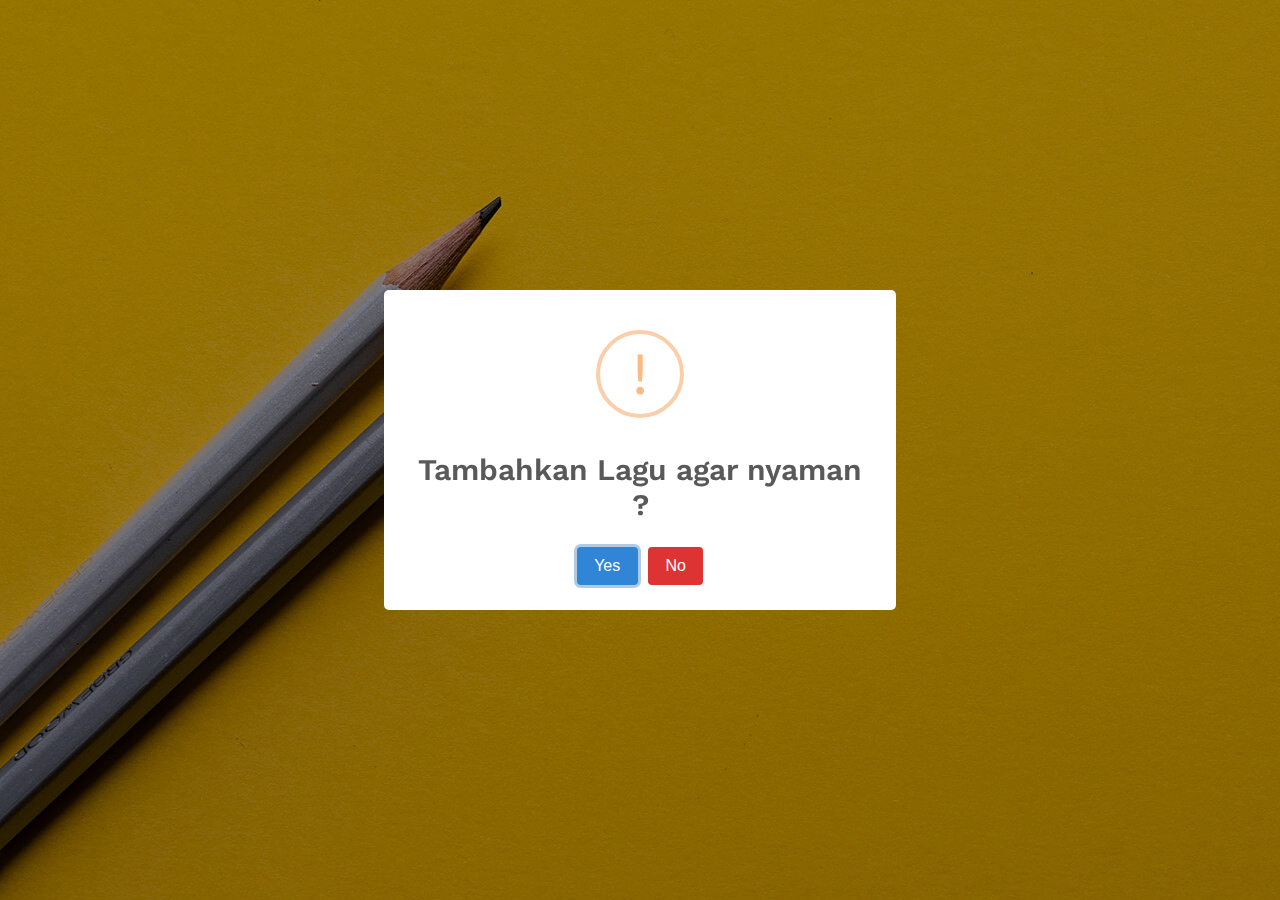
==== ucapan.html @ 45321f2c "ariefseto" ====
<!DOCTYPE html>
<html lang="en">

<head>
  <meta charset="UTF-8" />
  <meta name="viewport" content="width=device-width, initial-scale=1.0" />
  <meta http-equiv="X-UA-Compatible" content="ie=edge" />
  <title>Happy Birthday Icha :)</title>
  <link href="https://fonts.googleapis.com/css?family=Work+Sans:300,400" rel="stylesheet" />
  <link rel="shortcut icon" type="image/png" href="img/favicon.png" />
  <link rel="stylesheet" href="style/style.css" />
</head>

<body>
<header class="d-flex masthead" style="background-image:url('img/bg.jpg');">
  <audio class="song" loop autoplay>
    <source src="./music/hbd.mp3">
    </source>
    Your browser isn't invited for super fun audio time.
  </audio>

  <div class="container">
    <div class="one">
      <h1 class="one">
        Hey</h1>
        <h3><span > Triska Yandra Kasila </span></h3>
      
      <p class="two">I really like your name btw!</p>
    </div>
    <div class="three">
      <p>Hari ini ulang tahunmu!!! :D</p>
    </div>
    <div class="four">
      <div class="text-box">
        <p class="hbd-chatbox">
          Happy birthday to you!! Yeeey! i Hope u always healthy....
        </p>
        <p class="fake-btn">Send</p>
      </div>
    </div>
    <div class="five">
      <p class="idea-1">Hanya ini yang bisa aku lakukan.</p>
      <p class="idea-2">Sesaat aku berhenti berfikir.</p>
      <p class="idea-3">
        Aku ingin melakukan sesuatu yang
        <strong>Spesial</strong>
        .
      </p>
      <p class="idea-4">Karena,</p>
      <p class="idea-5">
        Kamu itu spesial
        <span>:)</span>
      </p>
      <p class="idea-6">
        <span>J</span>
        <span>A</span>
		<span>D</span>
		<span>I</span>
      </p>
    </div>
    <div class="six">
      <img src="img/3.jpg" alt="" class="lydia-dp" />
      <img src="img/hat.svg" alt="" class="hat" />
      <div class="wish">
        <h3 class="wish-hbd">Happy Birthday!</h3>
        <h5 id="wishText">i am always with u! :)</h5>
      </div>
    </div>
    <div class="seven">
      <div class="baloons">
        <img src="img/ballon2.svg" alt="" />
        <img src="img/ballon1.svg" alt="" />
        <img src="img/ballon3.svg" alt="" />
        <img src="img/ballon1.svg" alt="" />
        <img src="img/ballon2.svg" alt="" />
        <img src="img/ballon3.svg" alt="" />
        <img src="img/ballon2.svg" alt="" />
        <img src="img/ballon3.svg" alt="" />
        <img src="img/ballon1.svg" alt="" />
        <img src="img/ballon2.svg" alt="" />
        <img src="img/ballon3.svg" alt="" />
        <img src="img/ballon2.svg" alt="" />
        <img src="img/ballon1.svg" alt="" />
        <img src="img/ballon3.svg" alt="" />
        <img src="img/ballon2.svg" alt="" />
        <img src="img/ballon3.svg" alt="" />
        <img src="img/ballon1.svg" alt="" />
        <img src="img/ballon2.svg" alt="" />
        <img src="img/ballon1.svg" alt="" />
        <img src="img/ballon3.svg" alt="" />
        <img src="img/ballon3.svg" alt="" />
        <img src="img/ballon1.svg" alt="" />
        <img src="img/ballon2.svg" alt="" />
        <img src="img/ballon3.svg" alt="" />
        <img src="img/ballon2.svg" alt="" />
        <img src="img/ballon1.svg" alt="" />
        <img src="img/ballon3.svg" alt="" />
        <img src="img/ballon2.svg" alt="" />
        <img src="img/ballon3.svg" alt="" />
        <img src="img/ballon1.svg" alt="" />
        <img src="img/ballon2.svg" alt="" />
        <img src="img/ballon1.svg" alt="" />
        <img src="img/ballon3.svg" alt="" />
      </div>
    </div>
    <div class="eight">
      <svg viewBox="0 0 40 40" xmlns="http://www.w3.org/2000/svg">
        <circle cx="20" cy="20" r="20" />
      </svg>
      <svg viewBox="0 0 40 40" xmlns="http://www.w3.org/2000/svg">
        <circle cx="20" cy="20" r="20" />
      </svg>
      <svg viewBox="0 0 40 40" xmlns="http://www.w3.org/2000/svg">
        <circle cx="20" cy="20" r="20" />
      </svg>
      <svg viewBox="0 0 40 40" xmlns="http://www.w3.org/2000/svg">
        <circle cx="20" cy="20" r="20" />
      </svg>
      <svg viewBox="0 0 40 40" xmlns="http://www.w3.org/2000/svg">
        <circle cx="20" cy="20" r="20" />
      </svg>
      <svg viewBox="0 0 40 40" xmlns="http://www.w3.org/2000/svg">
        <circle cx="20" cy="20" r="20" />
      </svg>
      <svg viewBox="0 0 40 40" xmlns="http://www.w3.org/2000/svg">
        <circle cx="20" cy="20" r="20" />
      </svg>
      <svg viewBox="0 0 40 40" xmlns="http://www.w3.org/2000/svg">
        <circle cx="20" cy="20" r="20" />
      </svg>
      <svg viewBox="0 0 40 40" xmlns="http://www.w3.org/2000/svg">
        <circle cx="20" cy="20" r="20" />
      </svg>
    </div>
    <div class="nine">
      <p>Okay, aku harap kamu menyukai hadiah sederhana ini.</p>
      <p id="replay">atau klik tulisan ini, jika kamu ingin melihat ini sekali lagi.</p>
      <p class="last-smile">:)</p>
    </div>
  </div>
  </header>
</body>

<script type="application/javascript" src="script/min.js"></script>
<script type="application/javascript" src="script/man.js"></script>
<script type="application/javascript" src="script/main.js"></script>

</html>
---- style/style.css ----
html {
  box-sizing: border-box;
}

body {
  font-family: "Work Sans", sans-serif;
  margin: 0;
}

  }
  .masthead {
  min-height: 30rem;
  position: relative;
  display: table;
  width: 100%;
  height: auto;
  padding-top: 8rem;
  padding-bottom: 8rem;
  background: linear-gradient(90deg,hsla(0,0%,100%,.1),hsla(0,0%,100%,.1));
  background-position: 50%;
  background-repeat: no-repeat;
  background-size: cover;
}

.d-flex {
  display: -ms-flexbox!important;
  display: flex!important;
}

element.style {
  background-image: url('img/bg.jpg');
}

@media (min-width:992px) {
  .masthead {
    height: 100vh;
  }
}

.container {
  height: 100vh;
  margin: 0 auto;
  overflow: hidden;
  position: relative;
  text-align: center;
  visibility: hidden;
  width: 100vh;
}

.container div.six {
  top: 10vh;
  z-index: 1;
}

.container div.seven,
.container div.eight {
  height: 100vh;
  position: fixed;
  top: 0;
  width: 100vw;
}

.container > div {
  left: 0;
  position: absolute;
  right: 0;
  top: 20vh;
}

.song {
	visibility: hidden;
}

.one {
  font-size: 4.5rem;
}

.one > img {
  height: auto;
  margin-bottom: 10px;
  max-width: 100%;
  vertical-align: middle;
}

.two {
  font-size: 1.2rem;
  font-weight: lighter;
}

.three {
  font-size: 3rem;
}

.four .text-box {
  border: 3px solid #aaa;
  border-radius: 5px;
  margin: 0 auto;
  padding: 10px;
  position: relative;
  width: 600px;
}

.text-box p {
  margin: 0;
  text-align: left;
}

.text-box span {
  visibility: hidden;
}

.text-box .fake-btn {
  background-color: rgb(21, 161, 237);
  border-radius: 3px;
  bottom: 5px;
  color: #fff;
  padding: 5px 8px;
  position: absolute;
  right: 5px;
}

.five p {
  font-size: 2rem;
  left: 0;
  position: absolute;
  right: 0;
}

.idea-3 strong {
  border-radius: 3px;
  display: inline-block;
  padding: 3px 5px;
}

.five .idea-5 {
  font-size: 4rem;
}

.idea-5 span,
.idea-6 span,
.wish-hbd span {
  display: inline-block;
}

.idea-6 span {
  font-size: 10rem;
}

.six {
  position: relative;
}

.six img {
  display: inline-block;
  height: 350px;
  max-width: 100%;
  /* height: auto; */
}

.six .hat {
  left: 60.5%;
  position: absolute;
  /* transform: scale(0.1); */
  top: -35%;
  width: 120px;
}

.baloons img {
  display: inline-block;
  position: absolute;
}

.baloons img:nth-child(even) {
  left: -10%;
}

.baloons img:nth-child(odd) {
  right: -10%;
}

.baloons img:nth-child(3n + 0) {
  left: 30%;
}

.eight svg {
  left: 0;
  position: absolute;
  top: 0;
  visibility: hidden;
  width: 25px;
  z-index: -1;
}

.eight svg:nth-child(1) {
  fill: #bd6ecf;
  left: 5vw;
  top: 7vh;
}

.eight svg:nth-child(2) {
  fill: #7dd175;
  left: 35vw;
  top: 23vh;
}

.eight svg:nth-child(3) {
  fill: #349d8b;
  left: 23vw;
  top: 33vh;
}

.eight svg:nth-child(4) {
  fill: #347a9d;
  left: 57vw;
  top: 43vh;
}

.eight svg:nth-child(5) {
  fill: #c66053;
  left: 7vw;
  top: 68vh;
}

.eight svg:nth-child(6) {
  fill: #bfaa40;
  left: 77vw;
  top: 42vh;
}

.eight svg:nth-child(7) {
  fill: #e3bae8;
  left: 83vw;
  top: 68vh;
}

.eight svg:nth-child(8) {
  fill: #8762cb;
  left: 37vw;
  top: 86vh;
}

.eight svg:nth-child(9) {
  fill: #9a90da;
  left: 87vw;
  top: 94vh;
}

.wish-hbd {
  font-size: 3em;
  margin: 0;
  text-transform: uppercase;
}

.wish h5 {
  font-size: 2rem;
  font-weight: lighter;
  margin: 10px 0 0;
}

.nine p {
  font-size: 2rem;
  font-weight: lighter;
}

#replay {
  cursor: pointer;
  z-index: 3;
}

/* Media Queries */
@media screen and (max-height: 1000px) {
  .six .hat {
    left: 40%;
  }
}

@media screen and (max-height: 800px) {
  .six .hat {
    left: 37%;
  }
}

@media screen and (max-height: 700px) {
  .six .hat {
    left: 32%;
  }
}

@media screen and (max-height: 850px) and (max-width: 450px) {
  .six .hat {
    left: 32%;
  }
}

@media screen and (max-width: 500px) {
  .container {
    width: 90%;
  }

  .four .text-box {
    width: 90%;
  }

  .text-box .fake-btn {
    bottom: -38px;
    right: 5px;
  }

  .idea-5 span {
    display: block;
  }

  .idea-6 span {
    font-size: 10rem;
  }

  .six .hat {
    /* top: -20px; */
    width: 50px;
  }

  .wish-hbd {
    font-size: 2.2em;
  }

  .wish h5 {
    font-size: 1.4rem;
  }

  .nine p {
    font-size: 1.5rem;
    font-weight: lighter;



}
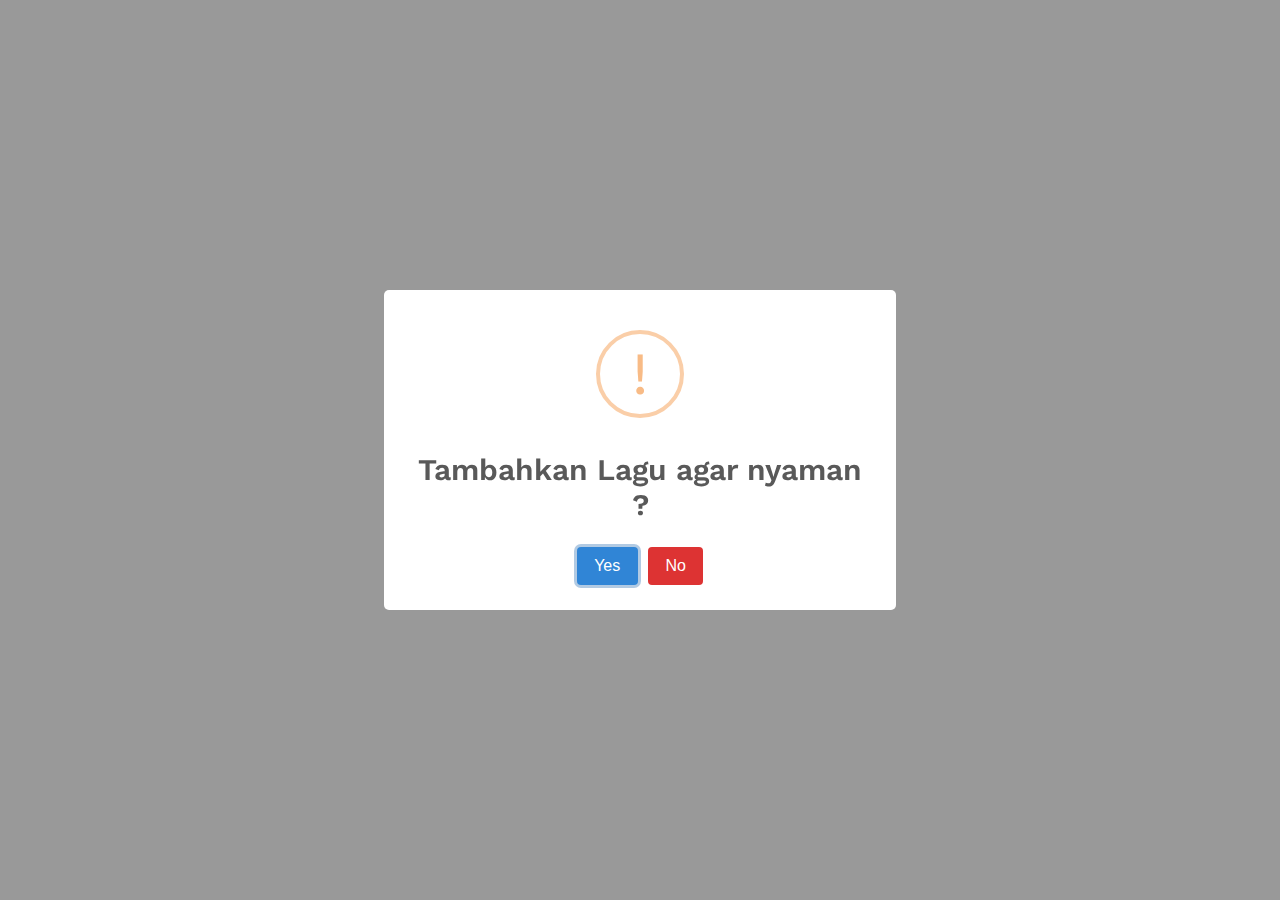
==== commit b02850eb: "Update ucapan.html" ====
--- a/ucapan.html
+++ b/ucapan.html
@@ -40,7 +40,7 @@
     </div>
     <div class="five">
       <p class="idea-1">Hanya ini yang bisa aku lakukan.</p>
-      <p class="idea-2">Sesaat aku berhenti berfikir.</p>
+      <p class="idea-2">Saat sejenak aku berfikir.</p>
       <p class="idea-3">
         Aku ingin melakukan sesuatu yang
         <strong>Spesial</strong>
@@ -48,14 +48,13 @@
       </p>
       <p class="idea-4">Karena,</p>
       <p class="idea-5">
-        Kamu itu spesial
+        You are special
         <span>:)</span>
       </p>
       <p class="idea-6">
-        <span>J</span>
-        <span>A</span>
-		<span>D</span>
-		<span>I</span>
+        <span>S</span>
+        <span>o</span>
+	
       </p>
     </div>
     <div class="six">
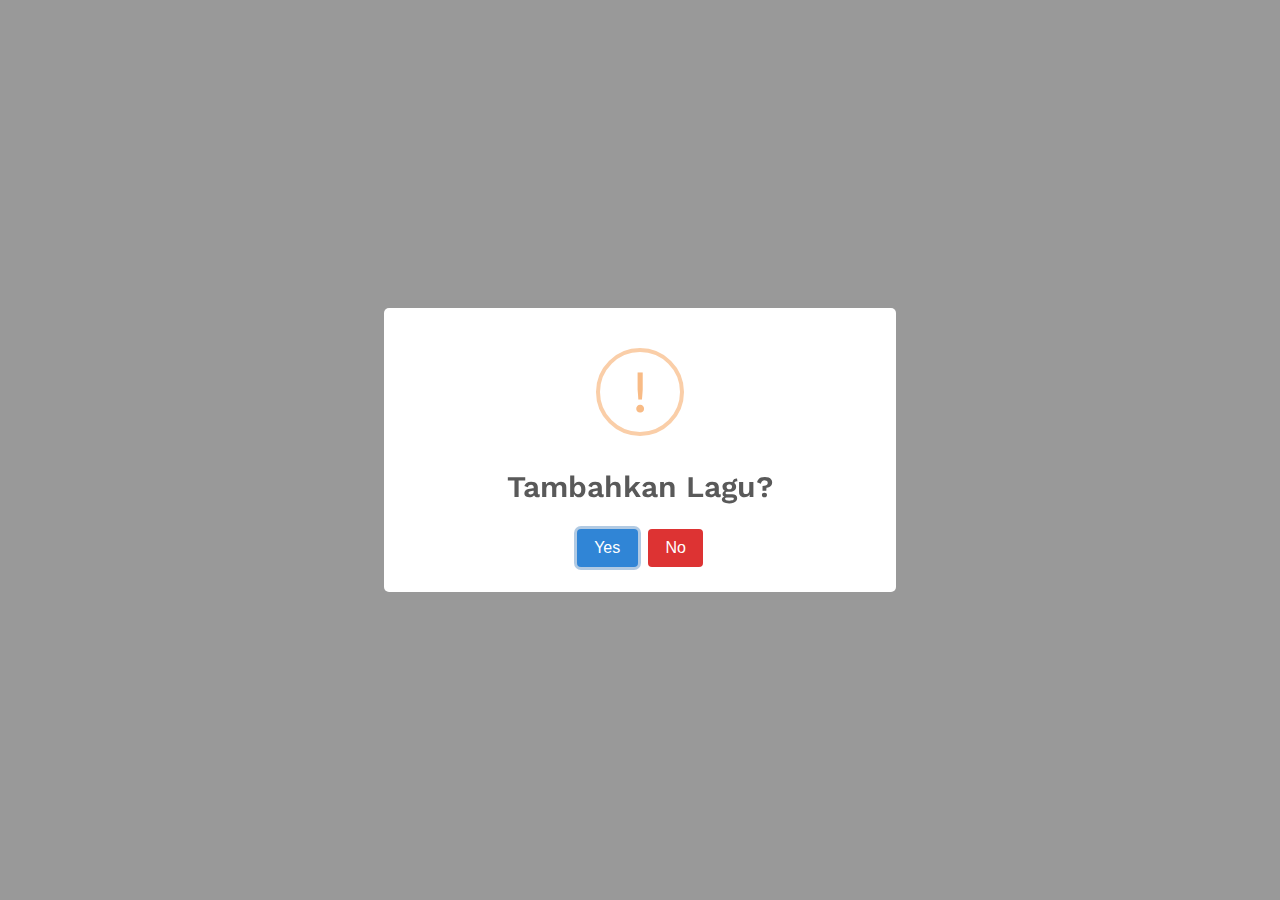
==== commit 03b76656: "a" ====
--- a/ucapan.html
+++ b/ucapan.html
@@ -5,26 +5,24 @@
   <meta charset="UTF-8" />
   <meta name="viewport" content="width=device-width, initial-scale=1.0" />
   <meta http-equiv="X-UA-Compatible" content="ie=edge" />
-  <title>Happy Birthday Icha :)</title>
+  <title>Icha &mdash; Happy Birthday</title>
   <link href="https://fonts.googleapis.com/css?family=Work+Sans:300,400" rel="stylesheet" />
   <link rel="shortcut icon" type="image/png" href="img/favicon.png" />
   <link rel="stylesheet" href="style/style.css" />
+
 </head>
 
 <body>
 <header class="d-flex masthead" style="background-image:url('img/bg.jpg');">
   <audio class="song" loop autoplay>
-    <source src="./music/hbd.mp3">
-    </source>
-    Your browser isn't invited for super fun audio time.
+    <source src=".music/hbd.mp3">
   </audio>
 
   <div class="container">
     <div class="one">
       <h1 class="one">
-        Hey</h1>
-        <h3><span > Triska Yandra Kasila </span></h3>
-      
+        Heyy...</h1>	
+        <h6 class="nama">Triska Yandra Kasila </h6>
       <p class="two">I really like your name btw!</p>
     </div>
     <div class="three">
@@ -40,21 +38,21 @@
     </div>
     <div class="five">
       <p class="idea-1">Hanya ini yang bisa aku lakukan.</p>
-      <p class="idea-2">Saat sejenak aku berfikir.</p>
+      <p class="idea-2">Entah kamu suka atau tidak</p>
       <p class="idea-3">
-        Aku ingin melakukan sesuatu yang
+        Aku hanya ingin melakukan sesuatu yang
         <strong>Spesial</strong>
         .
       </p>
       <p class="idea-4">Karena,</p>
       <p class="idea-5">
-        You are special
+        Kamu itu spesial
         <span>:)</span>
       </p>
       <p class="idea-6">
         <span>S</span>
-        <span>o</span>
-	
+        <span>O</span>
+
       </p>
     </div>
     <div class="six">
@@ -62,7 +60,7 @@
       <img src="img/hat.svg" alt="" class="hat" />
       <div class="wish">
         <h3 class="wish-hbd">Happy Birthday!</h3>
-        <h5 id="wishText">i am always with u! :)</h5>
+        <h5 id="wishText">I wish u good health :)</h5>
       </div>
     </div>
     <div class="seven">
@@ -136,6 +134,7 @@
       <p id="replay">atau klik tulisan ini, jika kamu ingin melihat ini sekali lagi.</p>
       <p class="last-smile">:)</p>
     </div>
+
   </div>
   </header>
 </body>
